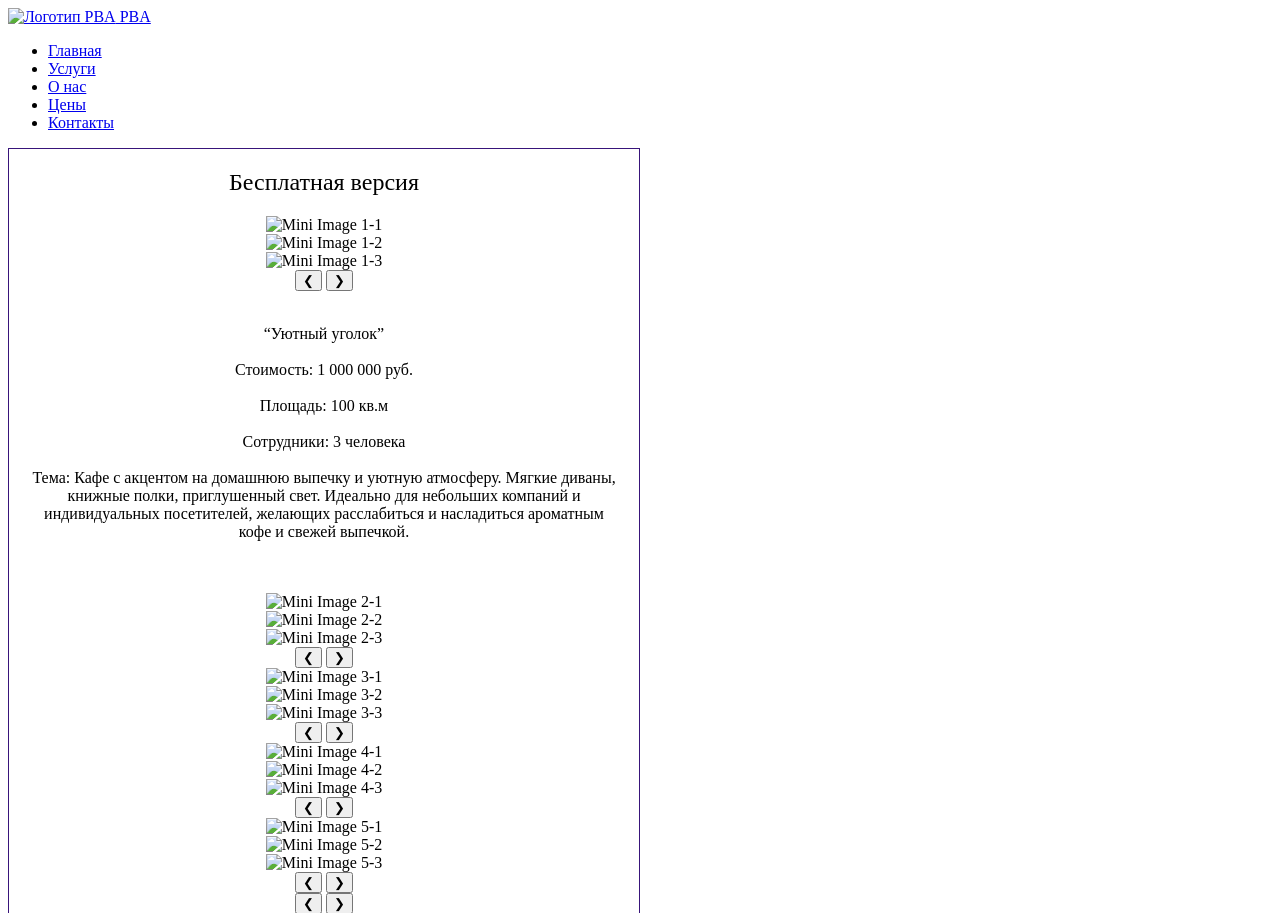
==== final.html @ 58a07d45 "Add files via upload" ====
<!DOCTYPE html>
<html lang="ru">
<head>
    <meta charset="UTF-8">
    <meta name="viewport" content="width=device-width, initial-scale=1.0">
    <title>Личный бизнес-ассистент PBA</title>
    <link rel="stylesheet" href="css/style2.css">
    <style>
        .main-content {
            display: flex;
            min-height: calc(100vh - (/* Adjust this value to match your header and footer heights */ 250px)); 
        }
        .left-section {
            width: 50%;
            padding: 20px;
            box-sizing: border-box;
            border: 1px solid #38147a; 
            display: flex;
            flex-direction: column;
            align-items: center; 
            text-align: center; 
        }
        .right-section {
            width: 50%;
            padding: 20px;
            box-sizing: border-box;
            border: 1px solid #38147a; 
            text-align: center; 
        }
        .left-section a { 
            display: block;
            margin-bottom: 10px;
            padding: 10px 20px;
            background-color: #38147a;
            color: #ffffff;
            text-decoration: none;
            border-radius: 5px;
            transition: background-color 0.3s ease;
        }
        .left-section a:hover {
            background-color: #000000;
        }
        .section-title {
            font-size: 1.5em;
            margin-bottom: 20px;
        }
    </style>
</head>
<body>
    <header>
        <div class="container">
            <div class="logo">
                <a href="index.html">
                    <img src="/img/logo2.png" alt="Логотип PBA">
                    PBA
                </a>
            </div>
            <nav>
                <div class="menu-toggle">
                    <span></span>
                    <span></span>
                    <span></span>
                </div>
                <ul>
                    <li><a href="index.html">Главная</a></li>
                    <li><a href="услуги.html">Услуги</a></li>
                    <li><a href="о_нас.html">О нас</a></li>
                    <li><a href="цены.html">Цены</a></li>
                    <li><a href="контакты.html">Контакты</a></li>
                </ul>
            </nav>
        </div>
    </header>
    <main>
        <div class="main-content">
            <section class="left-section">
                <div class="section-title">Бесплатная версия</div>
                <div class="fullscreen-slider-container">
                    <div class="fullscreen-slider-wrapper">
                        <div class="fullscreen-slide">
                            <!-- Слайд 1 -->
                            <div class="mini-slider-container">
                                <div class="mini-slider-wrapper">
                                    <div class="mini-slide">
                                        <img src="/img/уголокинтерьер.png" alt="Mini Image 1-1">
                                    </div>
                                    <div class="mini-slide">
                                        <img src="/img/уютныйуголок.png" alt="Mini Image 1-2">
                                    </div>
                                    <div class="mini-slide">
                                        <img src="/img/plan1.png" alt="Mini Image 1-3">
                                    </div>
                                </div>
                                <div class="mini-slider-controls">
                                    <button class="mini-slider-arrow prev">❮</button>
                                    <button class="mini-slider-arrow next">❯</button>
                                </div>
                                <p class="mini-slider-description" style="white-space: pre-line;">
                                    “Уютный уголок”<br>
                                    Стоимость: 1 000 000 руб.<br>
                                    Площадь: 100 кв.м<br>
                                    Сотрудники: 3 человека<br>
                                    Тема: Кафе с акцентом на домашнюю выпечку и уютную атмосферу. Мягкие диваны, книжные полки, приглушенный свет. Идеально для небольших компаний и индивидуальных посетителей, желающих расслабиться и насладиться ароматным кофе и свежей выпечкой.<br>
                                    
                                </p>
                            </div>
                        </div>
    
                        <div class="fullscreen-slide">
                            <!-- Слайд 2 -->
                            <div class="mini-slider-container">
                                <div class="mini-slider-wrapper">
                                    <div class="mini-slide">
                                        <img src="/img/зеленыйлистинтерьер.png" alt="Mini Image 2-1">
                                    </div>
                                    <div class="mini-slide">
                                        <img src="/img/111.png" alt="Mini Image 2-2">
                                    </div>
                                    <div class="mini-slide">
                                        <img src="/img/plan2.png" alt="Mini Image 2-3">
                                    </div>
                                </div>
                                <div class="mini-slider-controls">
                                    <button class="mini-slider-arrow prev">❮</button>
                                    <button class="mini-slider-arrow next">❯</button>
                                </div>
                                <p class="mini-slider-description" style="white-space: pre-line;">
                                    “Эко-кафе “Зеленый лист”“<br>
                                    Стоимость: 1 000 000 руб.<br>
                                    Площадь: 100 кв.м<br>
                                    Сотрудники: 3 человека<br>
                                    Тема: Кафе, ориентированное на экологически чистые продукты и устойчивый образ жизни. Дизайн в природных тонах, использование переработанных материалов, живые растения. Меню, состоящее из вегетарианских блюд, органического кофе и чая.
                                </p>
                            </div>
                        </div>
                        <div class="fullscreen-slide">
                            <!-- Слайд 3 -->
                            <div class="mini-slider-container">
                                <div class="mini-slider-wrapper">
                                    <div class="mini-slide">
                                        <img src="/img/музыкаинтерьер.png" alt="Mini Image 3-1">
                                    </div>
                                    <div class="mini-slide">
                                        <img src="/img/ритм.png" alt="Mini Image 3-2">
                                    </div>
                                    <div class="mini-slide">
                                        <img src="/img/plan4.png" alt="Mini Image 3-3">
                                    </div>
                                </div>
                                <div class="mini-slider-controls">
                                    <button class="mini-slider-arrow prev">❮</button>
                                    <button class="mini-slider-arrow next">❯</button>
                                </div>
                                <p class="mini-slider-description" style="white-space: pre-line;">
                                    “Музыкальное кафе “Ритм”“<br>
                                    Стоимость: 1 000 000 руб.<br>
                                    Площадь: 100 кв.м<br>
                                    Сотрудники: 3 человека<br>
                                    Тема: Кафе с атмосферой, вдохновленной музыкой. Интерьер с музыкальными инструментами, виниловыми пластинками, афишами концертов. Регулярные живые выступления местных музыкантов (в формате небольших акустических концертов). Меню: кофе, напитки, десерты и легкие закуски. </p>
                            </div>
                        </div>
                        <div class="fullscreen-slide">
                            <!-- Слайд 4 -->
                            <div class="mini-slider-container">
                                <div class="mini-slider-wrapper">
                                    <div class="mini-slide">
                                        <img src="/img/image1.png" alt="Mini Image 4-1">
                                    </div>
                                    <div class="mini-slide">
                                        <img src="/img/Эврика.png" alt="Mini Image 4-2">
                                    </div>
                                    <div class="mini-slide">
                                        <img src="/img/plan5.png" alt="Mini Image 4-3">
                                    </div>
                                </div>
                                <div class="mini-slider-controls">
                                    <button class="mini-slider-arrow prev">❮</button>
                                    <button class="mini-slider-arrow next">❯</button>
                                </div>
                                <p class="mini-slider-description" style="white-space: pre-line;">
                                    “Научное кафе “Эврика”“<br>
                                    Стоимость: 1 000 000 руб.<br>
                                    Площадь: 100 кв.м<br>
                                    Сотрудники: 3 человека<br>
                                    Тема: Кафе, где можно совместить наслаждение кофе с интересными знаниями. Интерьер в стиле лаборатории. Настольные игры-наука. Предлагает кофейные напитки, десерты и легкие закуски. </p>
                            </div>
                        </div>
                        <div class="fullscreen-slide">
                            <!-- Слайд 10 -->
                            <div class="mini-slider-container">
                                <div class="mini-slider-wrapper">
                                    <div class="mini-slide">
                                        <img src="/img/pro.png" alt="Mini Image 5-1">
                                    </div>
                                    <div class="mini-slide">
                                        <img src="/img/pro2.png" alt="Mini Image 5-2">
                                    </div>
                                    <div class="mini-slide">
                                        <img src="/img/pro3.png" alt="Mini Image 5-3">
                                    </div>
                                </div>
                                <div class="mini-slider-controls">
                                    <button class="mini-slider-arrow prev">❮</button>
                                    <button class="mini-slider-arrow next">❯</button>
                                </div>
                                <p class="mini-slider-description" style="white-space: pre-line;">
                                    ???????<br>
                                    Стоимость: ?????????? руб.<br>
                                    Площадь: ??? кв.м<br>
                                    Сотрудники: ? человека<br>
                                    ДОСТУПНО С PRO ВЕРСИЕЙ!!! </p>
                            </div>
                        </div>
                    </div>
                    <button class="fullscreen-slider-arrow prev">❮</button>
                    <button class="fullscreen-slider-arrow next">❯</button>
                </div>
            </section>
        </div>
    </div>
    <a href="карта.html" class="my-button">Просмотреть расположение</a>  
    <p class="button-description"></p>     
</div>
    </main>
    <script>
        const fullscreenSliderContainer = document.querySelector('.fullscreen-slider-container');
        const fullscreenSliderWrapper = document.querySelector('.fullscreen-slider-wrapper');
        const fullscreenSlides = document.querySelectorAll('.fullscreen-slide');
        const fullscreenPrevButton = document.querySelector('.fullscreen-slider-arrow.prev');
        const fullscreenNextButton = document.querySelector('.fullscreen-slider-arrow.next');

        let fullscreenSlideWidth = fullscreenSliderContainer.offsetWidth;
        let fullscreenSlideIndex = 0;

        function fullscreenSlideTo(index) {
            fullscreenSliderWrapper.style.transform = `translateX(-${index * fullscreenSlideWidth}px)`;
            const descriptions = document.querySelectorAll('.mini-slider-description');
            descriptions.forEach((desc, i) => {
                desc.style.display = 'none';
            });
            const descriptionForSlide = fullscreenSlides[index].querySelector('.mini-slider-description');
            if (descriptionForSlide) {
                descriptionForSlide.style.display = 'block';
            }
        }

        fullscreenPrevButton.addEventListener('click', () => {
            fullscreenSlideIndex = (fullscreenSlideIndex > 0) ? fullscreenSlideIndex - 1 : fullscreenSlides.length - 1;
            fullscreenSlideTo(fullscreenSlideIndex);
        });

        fullscreenNextButton.addEventListener('click', () => {
            fullscreenSlideIndex = (fullscreenSlideIndex < fullscreenSlides.length - 1) ? fullscreenSlideIndex + 1 : 0;
            fullscreenSlideTo(fullscreenSlideIndex);
        });

        window.addEventListener('resize', () => {
            fullscreenSlideWidth = fullscreenSliderContainer.offsetWidth;
            fullscreenSlideTo(fullscreenSlideIndex);
        });

        const miniSliderContainers = document.querySelectorAll('.mini-slider-container');

        miniSliderContainers.forEach(container => {
            const miniSliderWrapper = container.querySelector('.mini-slider-wrapper');
            const miniSlides = container.querySelectorAll('.mini-slide');
            const miniPrevButton = container.querySelector('.mini-slider-arrow.prev');
            const miniNextButton = container.querySelector('.mini-slider-arrow.next');

            let miniSlideWidth = container.offsetWidth;
            let miniSlideIndex = 0;

            function miniSlideTo(index) {
                miniSliderWrapper.style.transform = `translateX(-${index * miniSlideWidth}px)`;
            }

            miniPrevButton.addEventListener('click', () => {
                miniSlideIndex = (miniSlideIndex > 0) ? miniSlideIndex - 1 : miniSlides.length - 1;
                miniSlideTo(miniSlideIndex);
            });

            miniNextButton.addEventListener('click', () => {
                miniSlideIndex = (miniSlideIndex < miniSlides.length - 1) ? miniSlideIndex + 1 : 0;
                miniSlideTo(miniSlideIndex);
            });

            window.addEventListener('resize', () => {
                miniSlideWidth = container.offsetWidth;
                miniSlideTo(miniSlideIndex);
            });
        });

        document.addEventListener('DOMContentLoaded', () => {
            const randomIndex = Math.floor(Math.random() * fullscreenSlides.length);
            fullscreenSlideTo(randomIndex);
        });
    </script>
    <footer>
        <div class="container">
            <p>&copy; 2025 PBA. Все права защищены.</p>
        </div>
    </footer>
    <script src="js/main3.js"></script>
</body>
</html>
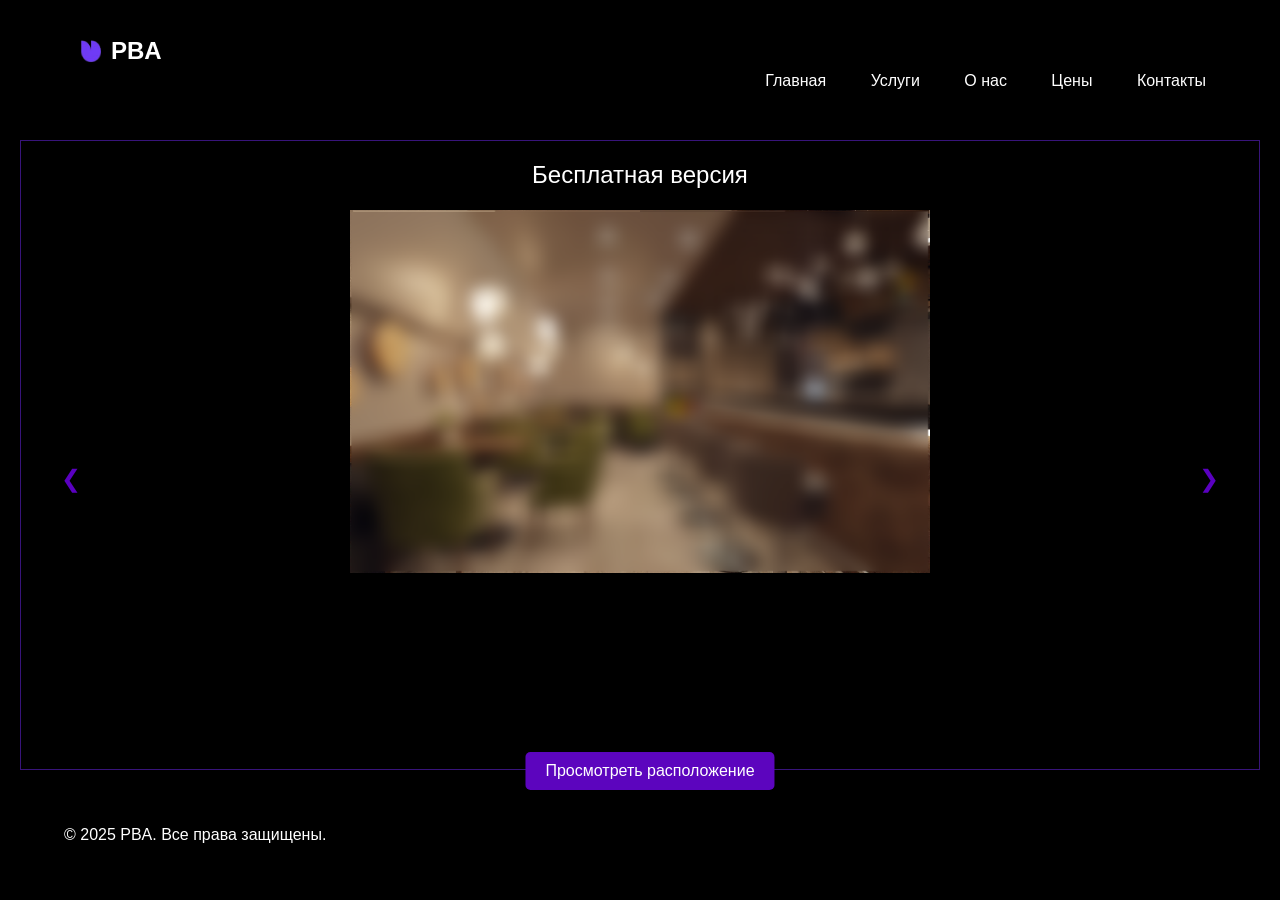
==== commit 053faef2: "Update final.html" ====
--- a/final.html
+++ b/final.html
@@ -51,7 +51,7 @@
         <div class="container">
             <div class="logo">
                 <a href="index.html">
-                    <img src="/img/logo2.png" alt="Логотип PBA">
+                    <img src="logo2.png" alt="Логотип PBA">
                     PBA
                 </a>
             </div>
@@ -82,13 +82,13 @@
                             <div class="mini-slider-container">
                                 <div class="mini-slider-wrapper">
                                     <div class="mini-slide">
-                                        <img src="/img/уголокинтерьер.png" alt="Mini Image 1-1">
-                                    </div>
-                                    <div class="mini-slide">
-                                        <img src="/img/уютныйуголок.png" alt="Mini Image 1-2">
-                                    </div>
-                                    <div class="mini-slide">
-                                        <img src="/img/plan1.png" alt="Mini Image 1-3">
+                                        <img src="уголокинтерьер.png" alt="Mini Image 1-1">
+                                    </div>
+                                    <div class="mini-slide">
+                                        <img src="уютныйуголок.png" alt="Mini Image 1-2">
+                                    </div>
+                                    <div class="mini-slide">
+                                        <img src="plan1.png" alt="Mini Image 1-3">
                                     </div>
                                 </div>
                                 <div class="mini-slider-controls">
@@ -111,13 +111,13 @@
                             <div class="mini-slider-container">
                                 <div class="mini-slider-wrapper">
                                     <div class="mini-slide">
-                                        <img src="/img/зеленыйлистинтерьер.png" alt="Mini Image 2-1">
-                                    </div>
-                                    <div class="mini-slide">
-                                        <img src="/img/111.png" alt="Mini Image 2-2">
-                                    </div>
-                                    <div class="mini-slide">
-                                        <img src="/img/plan2.png" alt="Mini Image 2-3">
+                                        <img src="зеленыйлистинтерьер.png" alt="Mini Image 2-1">
+                                    </div>
+                                    <div class="mini-slide">
+                                        <img src="111.png" alt="Mini Image 2-2">
+                                    </div>
+                                    <div class="mini-slide">
+                                        <img src="plan2.png" alt="Mini Image 2-3">
                                     </div>
                                 </div>
                                 <div class="mini-slider-controls">
@@ -138,13 +138,13 @@
                             <div class="mini-slider-container">
                                 <div class="mini-slider-wrapper">
                                     <div class="mini-slide">
-                                        <img src="/img/музыкаинтерьер.png" alt="Mini Image 3-1">
-                                    </div>
-                                    <div class="mini-slide">
-                                        <img src="/img/ритм.png" alt="Mini Image 3-2">
-                                    </div>
-                                    <div class="mini-slide">
-                                        <img src="/img/plan4.png" alt="Mini Image 3-3">
+                                        <img src="музыкаинтерьер.png" alt="Mini Image 3-1">
+                                    </div>
+                                    <div class="mini-slide">
+                                        <img src="ритм.png" alt="Mini Image 3-2">
+                                    </div>
+                                    <div class="mini-slide">
+                                        <img src="plan4.png" alt="Mini Image 3-3">
                                     </div>
                                 </div>
                                 <div class="mini-slider-controls">
@@ -164,13 +164,13 @@
                             <div class="mini-slider-container">
                                 <div class="mini-slider-wrapper">
                                     <div class="mini-slide">
-                                        <img src="/img/image1.png" alt="Mini Image 4-1">
-                                    </div>
-                                    <div class="mini-slide">
-                                        <img src="/img/Эврика.png" alt="Mini Image 4-2">
-                                    </div>
-                                    <div class="mini-slide">
-                                        <img src="/img/plan5.png" alt="Mini Image 4-3">
+                                        <img src="image1.png" alt="Mini Image 4-1">
+                                    </div>
+                                    <div class="mini-slide">
+                                        <img src="Эврика.png" alt="Mini Image 4-2">
+                                    </div>
+                                    <div class="mini-slide">
+                                        <img src="plan5.png" alt="Mini Image 4-3">
                                     </div>
                                 </div>
                                 <div class="mini-slider-controls">
@@ -190,13 +190,13 @@
                             <div class="mini-slider-container">
                                 <div class="mini-slider-wrapper">
                                     <div class="mini-slide">
-                                        <img src="/img/pro.png" alt="Mini Image 5-1">
-                                    </div>
-                                    <div class="mini-slide">
-                                        <img src="/img/pro2.png" alt="Mini Image 5-2">
-                                    </div>
-                                    <div class="mini-slide">
-                                        <img src="/img/pro3.png" alt="Mini Image 5-3">
+                                        <img src="pro.png" alt="Mini Image 5-1">
+                                    </div>
+                                    <div class="mini-slide">
+                                        <img src="pro2.png" alt="Mini Image 5-2">
+                                    </div>
+                                    <div class="mini-slide">
+                                        <img src="pro3.png" alt="Mini Image 5-3">
                                     </div>
                                 </div>
                                 <div class="mini-slider-controls">
@@ -300,6 +300,6 @@
             <p>&copy; 2025 PBA. Все права защищены.</p>
         </div>
     </footer>
-    <script src="js/main3.js"></script>
+    <script src="main3.js"></script>
 </body>
-</html>+</html>
--- a/css/style2.css
+++ b/css/style2.css
@@ -0,0 +1,291 @@
+body {
+    font-family: Arial, sans-serif;
+    margin: 0;
+    padding: 0;
+    background-color: #000000;
+    color: #fff;
+}
+
+.container {
+    width: 90%;
+    max-width: 1200px;
+    margin: 0 auto;
+    padding: 20px;
+}
+
+header {
+    background-color: #000000;
+    box-shadow: 0 2px 5px rgba(0, 0, 0, 0.5);
+    padding: 10px 0;
+    position: sticky;
+    top: 0;
+    z-index: 100;
+}
+
+.logo {
+    font-size: 1.5em;
+    font-weight: bold;
+    background-color: #000000;
+    padding: 5px 10px;
+    display: inline-block;
+}
+
+.logo a {
+    display: flex;
+    align-items: center;
+    text-decoration: none;
+    color: #fff;
+}
+
+.logo img {
+    width: 32px;
+    height: 32px;
+    margin-right: 5px;
+    vertical-align: middle;
+}
+
+nav ul {
+    list-style: none;
+    padding: 0;
+    margin: 0;
+    text-align: right;
+}
+
+nav li {
+    display: inline-block;
+    margin-left: 20px;
+}
+
+nav a {
+    text-decoration: none;
+    color: #fff;
+    padding: 5px 10px;
+    border-radius: 5px;
+    transition: background-color 0.3s ease;
+}
+
+nav a:hover {
+    background-color: #333;
+}
+
+.menu-toggle {
+    display: none;
+    cursor: pointer;
+    padding: 10px;
+    flex-direction: column;
+    justify-content: space-between;
+    height: 20px;
+}
+
+.menu-toggle span {
+    display: block;
+    width: 25px;
+    height: 3px;
+    background-color: #fff;
+    margin: 2px 0;
+    transition: 0.4s;
+}
+
+@media (max-width: 768px) {
+    header .container {
+        display: flex;
+        justify-content: space-between;
+        align-items: center;
+    }
+
+    nav {
+        width: auto;
+    }
+
+    .menu-toggle {
+        display: flex;
+    }
+
+    nav ul {
+        display: none;
+        position: absolute;
+        top: 60px;
+        left: 0;
+        width: 100%;
+        background-color: #080808;
+        z-index: 1000;
+        text-align: center;
+        flex-direction: column;
+    }
+
+    nav ul.active {
+        display: flex;
+        flex-direction: column;
+    }
+}
+
+.main-content {
+    display: flex;
+    width: 100%;
+    padding: 20px;
+    box-sizing: border-box;
+}
+
+.left-section,
+.right-section {
+    flex: 1;
+    box-sizing: border-box;
+    padding-left: 20px;
+    padding-right: 20px;
+    position: relative;
+    padding-top: 40px;
+}
+
+.fullscreen-slider-container {
+    width: 100%;
+    height: 60vh;
+    position: relative;
+    overflow: hidden;
+    background-color: #000000;
+    display: flex;
+    flex-direction: column;
+    align-items: center;
+}
+
+.fullscreen-slider-wrapper {
+    display: flex;
+    transition: transform 0.3s ease-in-out;
+    height: 100%;
+    width: 100%;
+}
+
+.fullscreen-slide {
+    width: 100%;
+    flex-shrink: 0;
+    display: flex;
+    flex-direction: column;
+    justify-content: center;
+    align-items: center;
+    text-align: center;
+}
+
+.fullscreen-slide img {
+    max-width: 100%;       /* Максимальная ширина изображения (90% от ширины слайда) */
+    max-height: 100%;      /* Максимальная высота изображения (50% от высоты слайда) */
+    object-fit: cover; /* Масштабируем изображение, сохраняя пропорции */
+    margin-bottom: 0%;  /* Добавляем отступ снизу для изображения */
+}
+
+
+.fullscreen-slider-arrow {
+    position: absolute;
+    top: 50%;
+    transform: translateY(-50%);
+    background: rgba(0, 0, 0, 0);
+    color: rgb(90, 0, 192);
+    border: none;
+    padding: 10px;
+    cursor: pointer;
+    font-size: 1.5em;
+    z-index: 10;
+}
+
+.fullscreen-slider-arrow.prev {
+    left: 10px;
+}
+
+.fullscreen-slider-arrow.next {
+    right: 10px;
+}
+
+.mini-slider-container {
+    width: 80%;
+    border: 1px solid #a85b5b00;
+    display: flex;
+    flex-direction: column;
+    overflow: hidden;
+    position: relative;
+    margin-bottom: 20px;
+}
+
+.mini-slider-wrapper {
+    display: flex;
+    transition: transform 0.3s ease-in-out;
+    height: 100%;
+}
+
+.mini-slide {
+    width: 100%;
+    flex-shrink: 0;
+    display: flex;
+    flex-direction: column;
+    justify-content: flex-start;
+    align-items: center;
+    position: relative;
+}
+
+.mini-slide img {
+    max-width: 90%;
+    max-height: 70%;
+    object-fit: contain;
+    margin-bottom: 10px;
+}
+
+.mini-slider-controls {
+    display: flex;
+    justify-content: center;
+    padding: 10px 0;
+}
+
+.mini-slider-arrow {
+    background: rgba(0, 0, 0, 0);
+    color: rgb(62, 5, 168);
+    border: none;
+    padding: 5px;
+    cursor: pointer;
+    font-size: 1em;
+    z-index: 10;
+    margin: 0 5px;
+}
+
+.mini-slider-description {
+    text-align: left;
+    font-size: 0.8em;
+    color: #ffffff;
+    padding: 10px;
+    width: 100%;
+    background-color: rgba(0, 0, 0, 0.7);
+    box-sizing: border-box;
+    white-space: pre-line;
+    flex-grow: 1;
+}
+
+
+/* Стили для кнопки */
+.my-button {
+    background-color: #5c05be; /* Зеленый фон */
+    border: none;
+    color: white;
+    padding: 10px 20px;
+    text-align: center;
+    text-decoration: none;
+    display: inline-block;
+    font-size: 16px;
+    margin: 10px;
+    cursor: pointer;
+    border-radius: 5px; /* Закругленные углы */
+    position: absolute;  /* Абсолютное позиционирование */
+    bottom: 100px;          /* Располагаем чуть выше описания */
+    left: 50%;
+    transform: translateX(-50%);
+    z-index: 1;
+}
+
+/* Стили для описания кнопки */
+.button-description {
+    text-align: center;
+    font-style: italic;
+    color: #777;
+    font-size: 0.3em;
+    position: absolute; /* Абсолютное позиционирование */
+    bottom: 3px;       /* Располагаем под кнопкой */
+    left: 50%;
+    transform: translateX(-50%);
+    width: 100%;
+    z-index: 1;
+}
